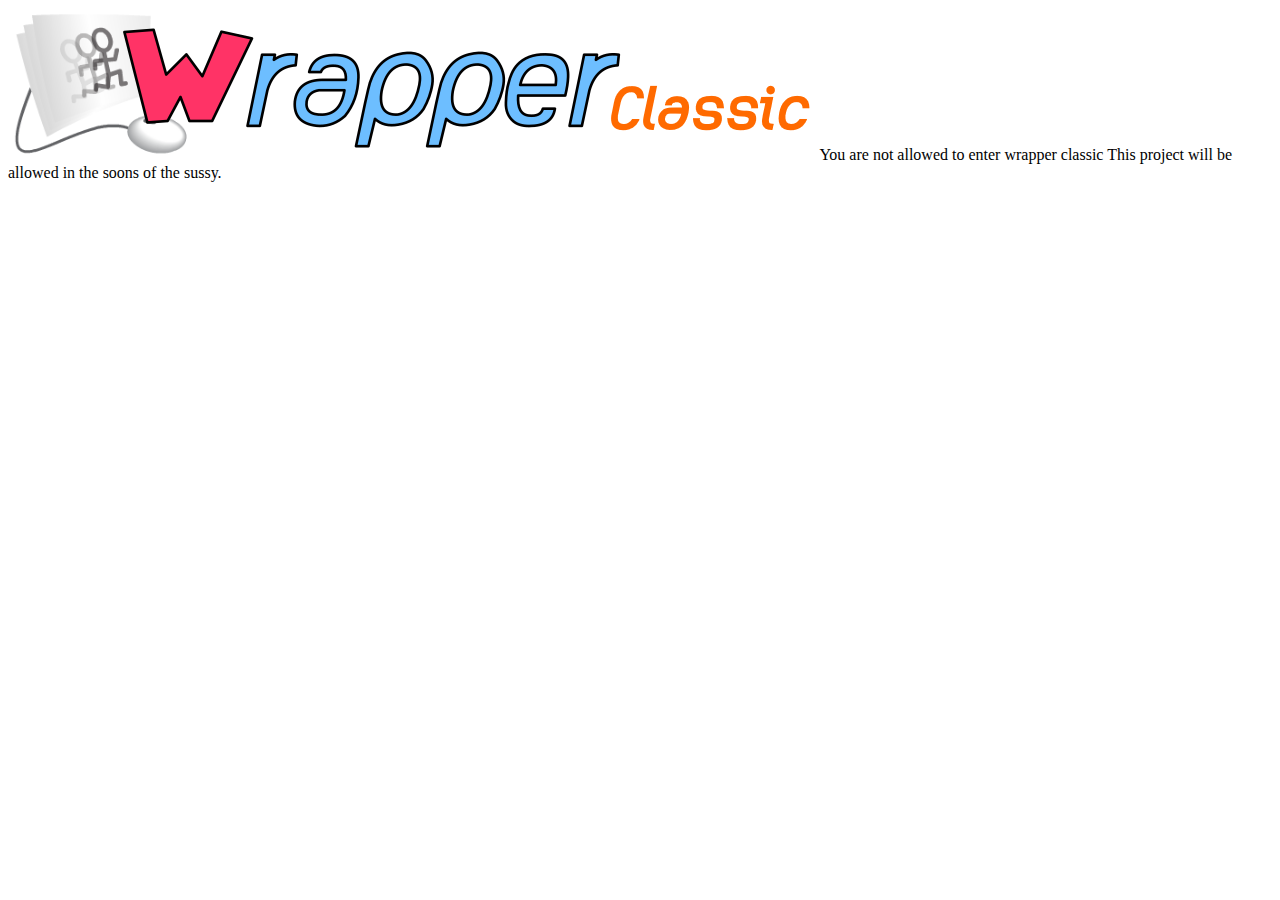
==== closed.html @ bbe8e8fb "CLOSED" ====
<!DOCTYPE html>
<html>
 <head>
  </head>
  <body>
    <img src="./Wrapper%20Classic%20-%20The%20Golden%20Days%20of%20Goanimate_files/logo.png"></img>
  <a style="size:48px">You are not allowed to enter wrapper classic</a>
  <a>This project will be allowed in the soons of the sussy.</a>
  </body>
</html>
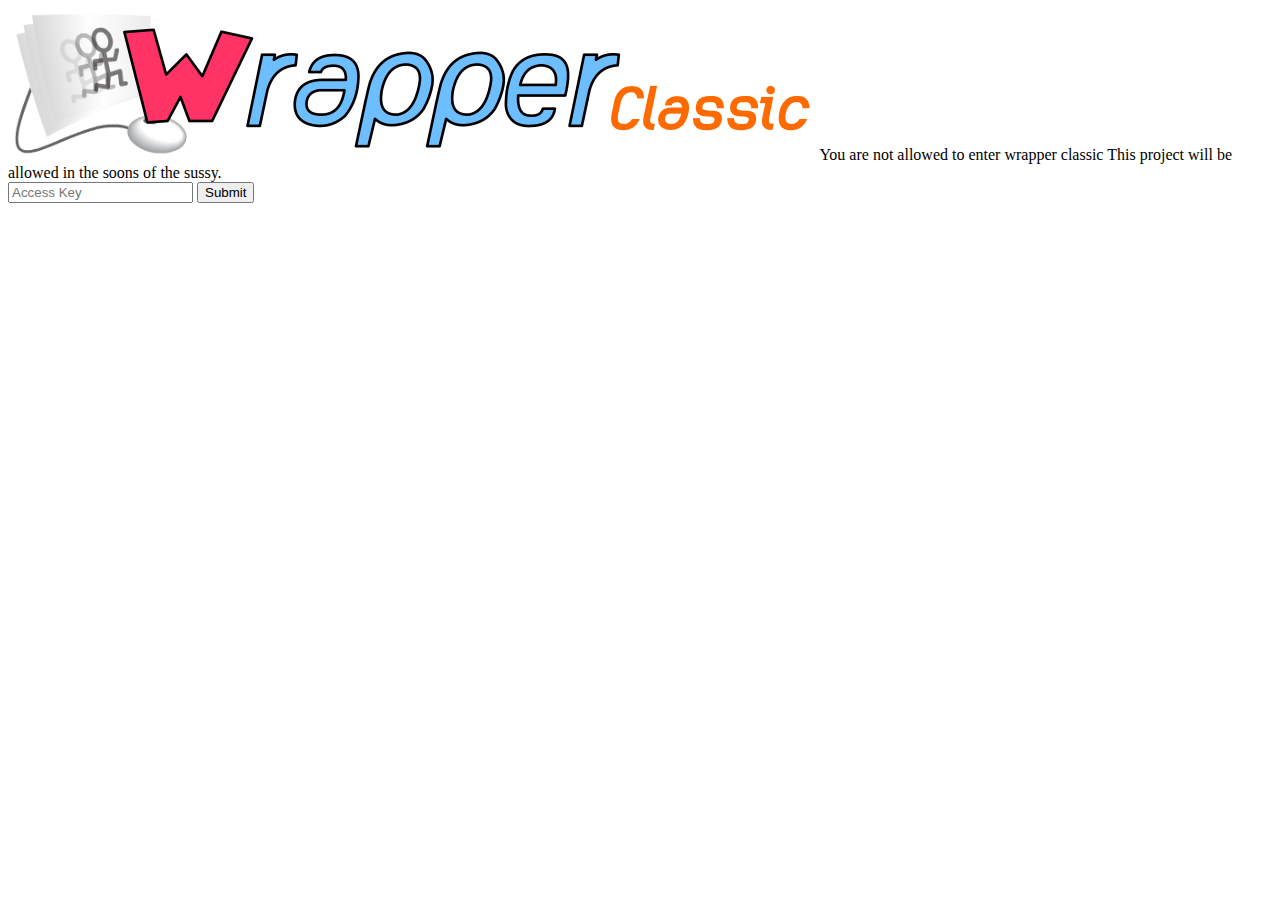
==== commit 58be42a6: "hehehe" ====
--- a/closed.html
+++ b/closed.html
@@ -6,5 +6,11 @@
     <img src="./Wrapper%20Classic%20-%20The%20Golden%20Days%20of%20Goanimate_files/logo.png"></img>
   <a style="size:48px">You are not allowed to enter wrapper classic</a>
   <a>This project will be allowed in the soons of the sussy.</a>
+ <form id="loginform" method="get" action="/login" class="on">
+            <input name="password" maxlength="50" type="password" placeholder="Access Key">
+            <input type="hidden" name="lc" value="en_US">
+            <input type="hidden" name="returnto" value="/">
+            <input type="submit" name="submit" value="Submit">
+        </form>
   </body>
 </html>
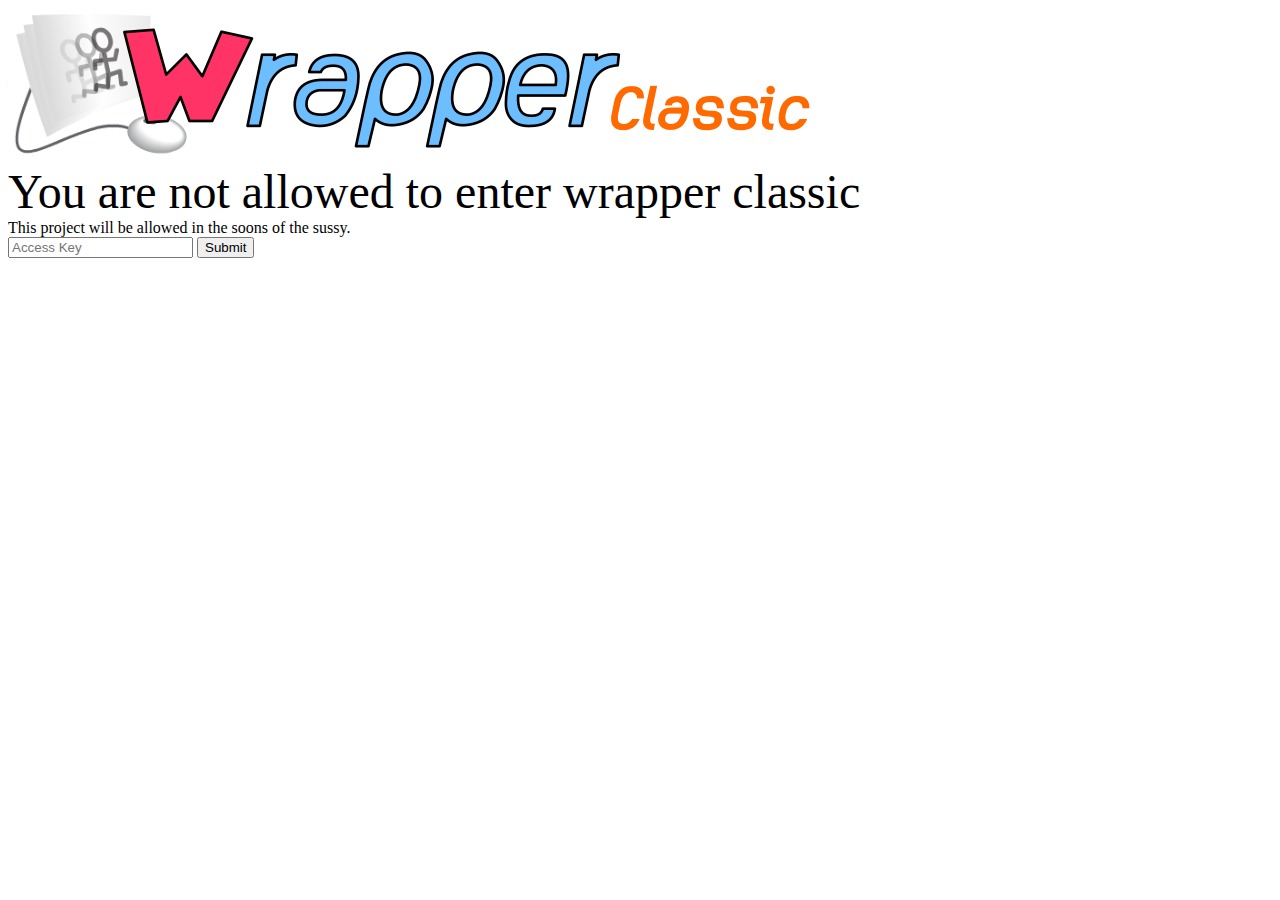
==== commit dbe4e32b: "I LOVEEEE" ====
--- a/closed.html
+++ b/closed.html
@@ -4,7 +4,9 @@
   </head>
   <body>
     <img src="./Wrapper%20Classic%20-%20The%20Golden%20Days%20of%20Goanimate_files/logo.png"></img>
-  <a style="size:48px">You are not allowed to enter wrapper classic</a>
+ <br>
+  <a style="font-size:48px;align:center;">You are not allowed to enter wrapper classic</a>
+<br style="align:center;">
   <a>This project will be allowed in the soons of the sussy.</a>
  <form id="loginform" method="get" action="/login" class="on">
             <input name="password" maxlength="50" type="password" placeholder="Access Key">
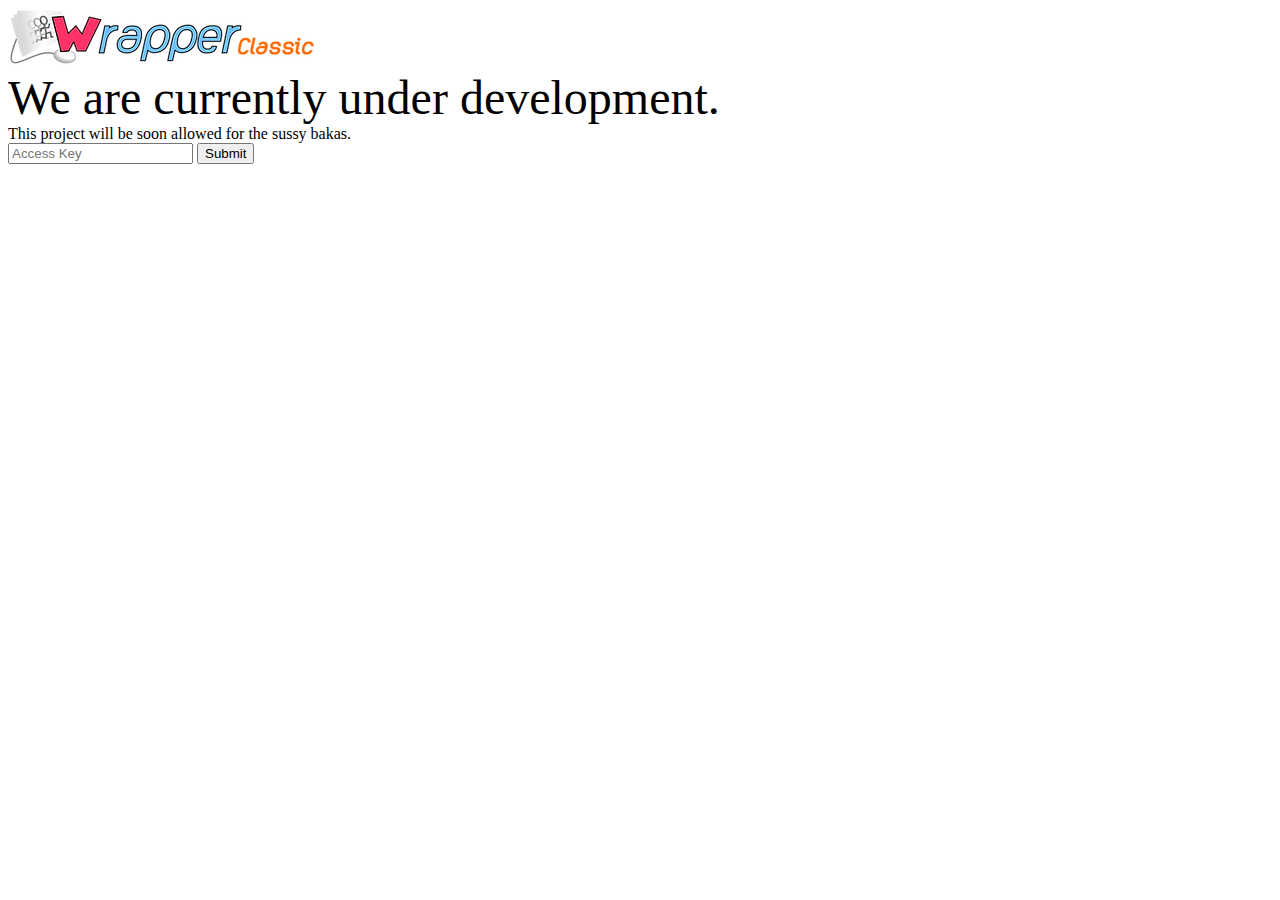
==== commit 20dd6dbc: "Update closed.html" ====
--- a/closed.html
+++ b/closed.html
@@ -3,11 +3,11 @@
  <head>
   </head>
   <body>
-    <img src="./Wrapper%20Classic%20-%20The%20Golden%20Days%20of%20Goanimate_files/logo.png"></img>
+    <img src="./Wrapper%20Classic%20-%20The%20Golden%20Days%20of%20Goanimate_files/logo.webp"></img>
  <br>
-  <a style="font-size:48px;align:center;">You are not allowed to enter wrapper classic</a>
+<a style="font-size:48px;align:center;">We are currently under development.</a>
 <br style="align:center;">
-  <a>This project will be allowed in the soons of the sussy.</a>
+  <a>This project will be soon allowed for the sussy bakas.</a>
  <form id="loginform" method="get" action="/login" class="on">
             <input name="password" maxlength="50" type="password" placeholder="Access Key">
             <input type="hidden" name="lc" value="en_US">
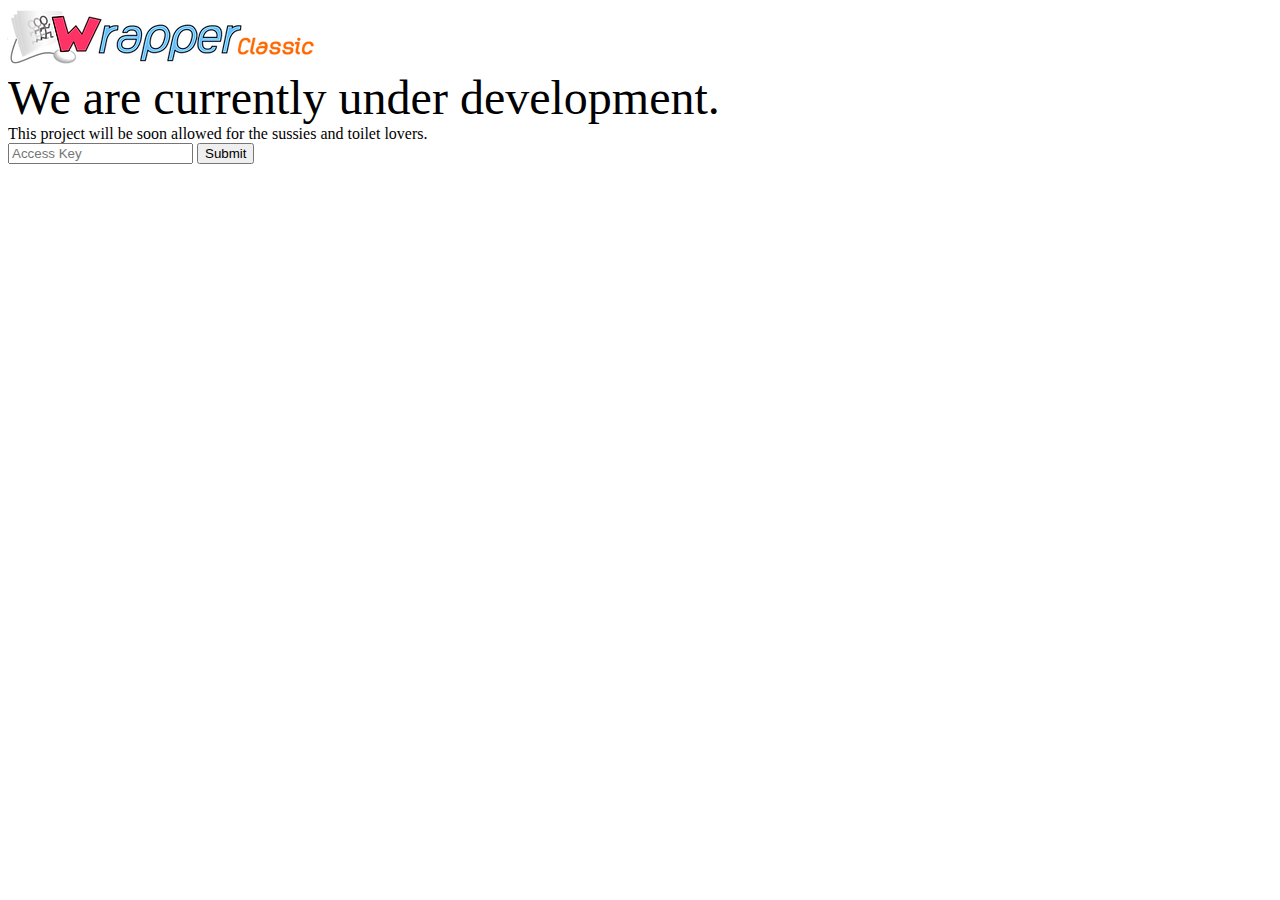
==== commit a55c8409: "Update closed.html" ====
--- a/closed.html
+++ b/closed.html
@@ -7,7 +7,7 @@
  <br>
 <a style="font-size:48px;align:center;">We are currently under development.</a>
 <br style="align:center;">
-  <a>This project will be soon allowed for the sussy bakas.</a>
+  <a>This project will be soon allowed for the sussies and toilet lovers.</a>
  <form id="loginform" method="get" action="/login" class="on">
             <input name="password" maxlength="50" type="password" placeholder="Access Key">
             <input type="hidden" name="lc" value="en_US">
